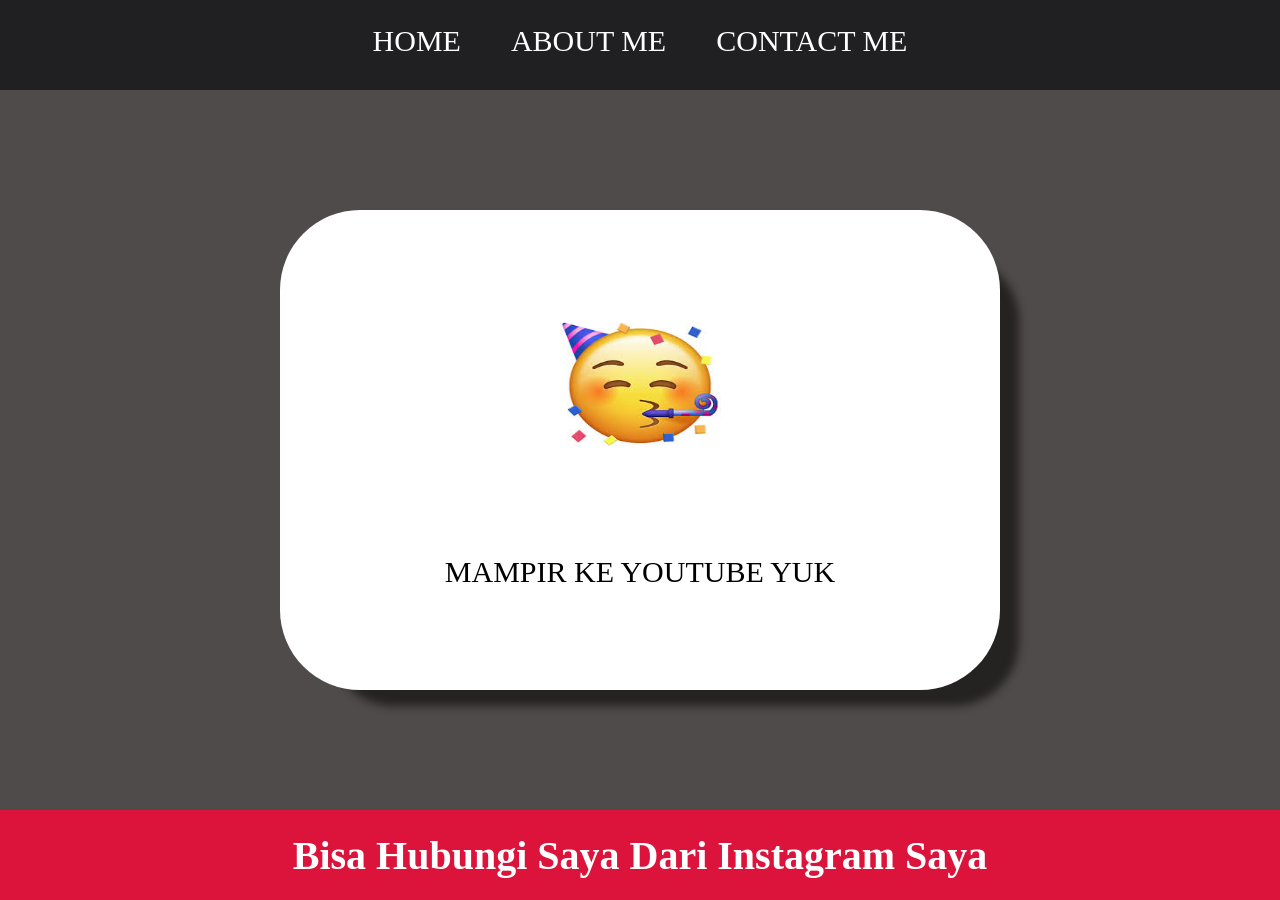
==== contact.html @ 44ebce09 "upload pertama" ====
<!DOCTYPE html>
<html>
<head>
    <title>WEB SAYA</title>
    <link rel="stylesheet" href="style.css" />
</head>
<body>
    <div class="container">

    
    <!-- NAVBAR -->
    <div class="container-navbar">
        <ul class="ul-navbar">
            <li class="li-navbar">
               <a href="index.html" class="a-navbar">HOME</a> 
            </li>
            <li class="li-navbar">
                <a href="about.html" class="a-navbar">ABOUT ME</a>
            </li>
            <li class="li-navbar">
                <a href="#" class="a-navbar">CONTACT ME</a>
            </li>
        </ul>
    </div>
    <!-- NAVBAR SELESAI -->
    
    <!-- CONTENT 1 -->
    <div class="container-content">
        <a href="https://youtube.com/deaafrizal" class="a-content">
            <img src="emoji.jpg" class="img-content" />
            <p>MAMPIR KE YOUTUBE YUK</p>
        </a>
        
    </div>
    <!-- CONTENT 1 END -->

    <!-- FOOTER -->
    <div class="container-footer">
        <h1 class="h1-footer">Bisa Hubungi Saya Dari Instagram Saya </h1>
    </div>
    <!-- FOOTER END -->
     </div>
</body>
</html>
---- style.css ----
*,
html {
    margin: 0;
    padding: 0;
}

.container {
    
}

.container-navbar {
    background-color: rgb(32, 31, 34);
    width: 100%;
    height: 10vh;
}

.ul-navbar{
        display: flex;
        height: 90%;
        justify-content: center;
        align-items: center;
}

.li-navbar{
    list-style-type: none;
    padding: 20px;
    margin: 5px;
    color: white;
    font-size: 30px;
}

.li-navbar:hover {
    background-color: tomato;
    transition: .2s ease-in-out;
    transition-delay: .3s ;
    border-radius: 8px;
}

.a-navbar {
    color: white;
    text-decoration: none;
}

.container-content {
    background-color: rgb(80, 75, 75);
    display: flex;
    justify-content: center;
    align-items: center;
    height: 80vh;
}

.a-content {
    background-color: white;
    color: black;
    text-decoration: none;
    font-size: 30px;
    width: 720px;
    height: 480px;
    display: flex;
    flex-direction: column;
    justify-content: space-evenly;
    align-items: center;
    border-radius: 80px;
    box-shadow: 34px 31px 9px -15px rgba(25,23,23,0.78);
-webkit-box-shadow: 34px 31px 9px -15px rgba(25,23,23,0.78);
-moz-box-shadow: 34px 31px 9px -15px rgba(25,23,23,0.78);
}

.img-content {
    width: 30%;
    height: 30%;
}

.container-footer {
    height: 10vh;
    background-color: crimson;
    display: flex;
    justify-content: center;
    align-items: center;
}

.h1-footer {
    font-size: 40px;
    color: white;
}
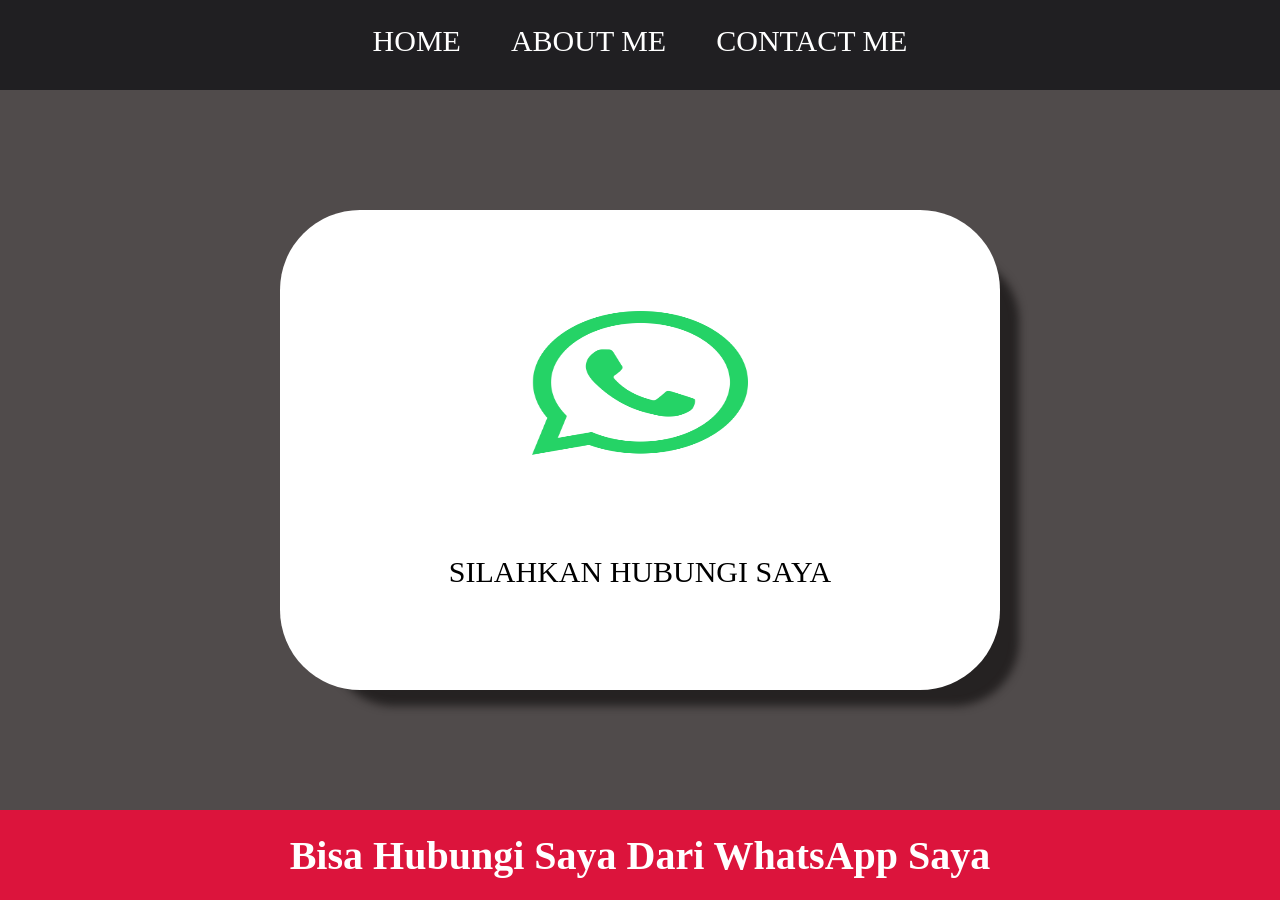
==== commit 9a7c57ce: "mengubah sedikit" ====
--- a/contact.html
+++ b/contact.html
@@ -26,9 +26,9 @@
     
     <!-- CONTENT 1 -->
     <div class="container-content">
-        <a href="https://youtube.com/deaafrizal" class="a-content">
-            <img src="emoji.jpg" class="img-content" />
-            <p>MAMPIR KE YOUTUBE YUK</p>
+        <a href="http://wa.me/6281214460859" class="a-content">
+            <img src="WhatsApp.png" class="img-content" />
+            <p>SILAHKAN HUBUNGI SAYA</p>
         </a>
         
     </div>
@@ -36,7 +36,7 @@
 
     <!-- FOOTER -->
     <div class="container-footer">
-        <h1 class="h1-footer">Bisa Hubungi Saya Dari Instagram Saya </h1>
+        <h1 class="h1-footer">Bisa Hubungi Saya Dari WhatsApp Saya </h1>
     </div>
     <!-- FOOTER END -->
      </div>
